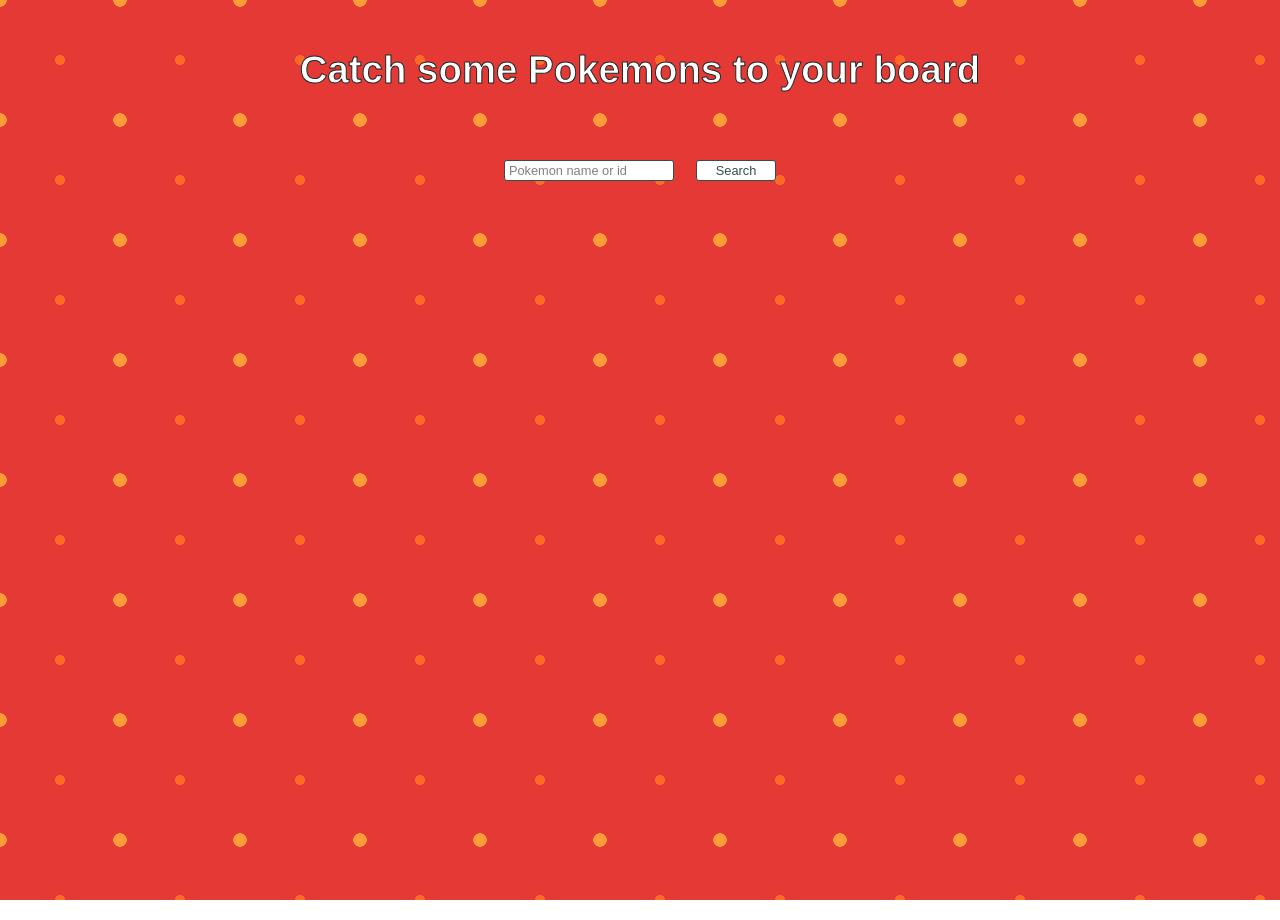
==== search.html @ 2022fdac "Add a Page Title. Add container for Pokemon's Cards" ====
<!doctype html>
<html lang="en">
  <head>
    <meta charset="UTF-8" />
    <meta name="viewport" content="width=device-width, initial-scale=1.0" />
    <link rel="stylesheet" href="src/styles.css" />
    <title>Advansed Pokedex</title>
  </head>
  <body>
    <div id="dot-bg"></div>
    <div id="heading">
      <h1>Catch some Pokemons to your board</h1>
    </div>
    <div id="search">
      <!-- Searching a pokemon -->
      <!-- Search field where users will search for Pokemon’s name or id. -->
      <form>
        <input id="name-id" type="text" placeholder="Pokemon name or id" required />

        <input id="searchBtn" type="button" value="Search" />
      </form>
    </div>
    <div id="pokedex"></div>

    <script src="src/script.js"></script>
  </body>
</html>
---- src/styles.css ----
/* Start:Reset styles */
div, p, img, h1, h2, h3, h4, h5, h6, ul, li, a, body, header, footer, section, main, form {
    box-sizing: border-box;
    display: block;
    margin: 0;
	padding: 0;
	border: 0;
    line-height: 1;
    list-style: none;
    text-decoration: none;
}
a, button { cursor: pointer; }
a:active, a:focus, a:hover, a:visited { text-decoration: none; }
/* The End:Reset styles */


/* Start:General styles */
body {
    font-size: 8px;
    font-family: 'Segoe UI', Roboto, 'Open Sans', 'Helvetica Neue', sans-serif;
    width: 100vw;
    height: 100vh;
}
#heading {
    display: flex;
    justify-content: center;
    align-items: center;
    height: 100px;
    font-size: 1.2rem;
    font-weight: bold;
    color: white;
    -webkit-text-stroke: 1px rgb(21, 42, 42);
    text-align: center;
    margin-top: 20px;
}
#search {
    display: flex;
    width: 100%;
    height: 100px;
    justify-content: center;
    align-items: center;
}
input, button {
    min-width: 80px;
    max-width: 160px;
    font-size: 0.8rem;
    color: darkslategray;
    background-color: white;
    border: 1px darkslategray solid;
    border-radius: 3px;
    margin: 30px 10px;
    padding: 2px 4px;
    text-align: center;
}

input::placeholder {
  opacity: 0.5;
  color: rgb(0, 0, 0);
  font-size: 0.8rem;
  text-align: left;
}

#dot-bg {
    /* Dotted background */
    position: fixed;
    top: 0;
    left: 0;
    width: 100vw;
    height: 100vh;
    z-index: -1;

    background-image: radial-gradient(#ff6b26 6%, transparent 6%),
        radial-gradient(#ff9b36 8%, transparent 8%); /* add a second dots row for diagonal */
    background-color: #e53935;
    background-position: 0 0, 60px 60px; /* second position is a half of bg-size for diagonal spacing effect */
    background-size: 120px 120px; /* bg tale size */
    
}
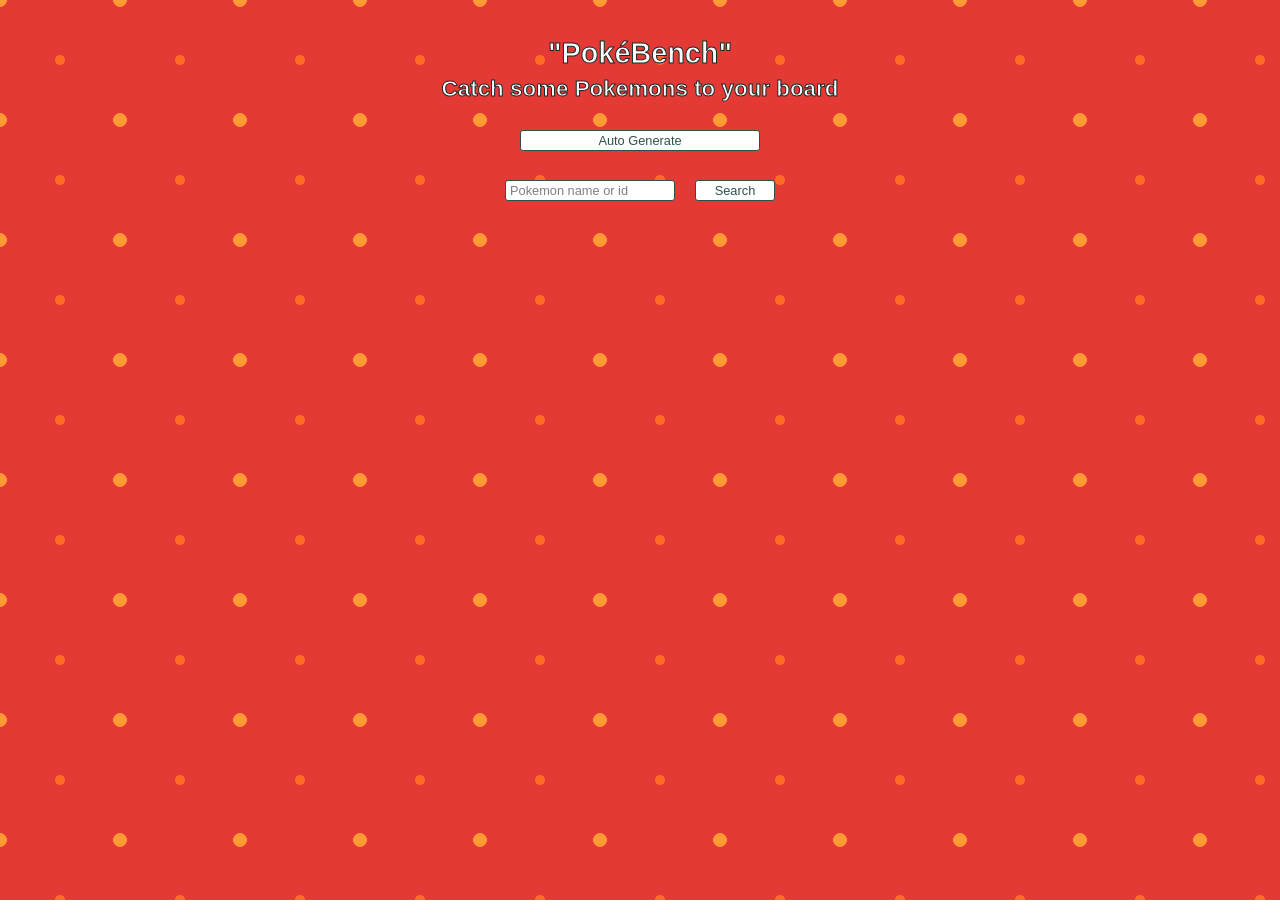
==== commit 8b56ae31: "Add error notification – if Pokemon not found" ====
--- a/search.html
+++ b/search.html
@@ -9,16 +9,18 @@
   <body>
     <div id="dot-bg"></div>
     <div id="heading">
-      <h1>Catch some Pokemons to your board</h1>
+      <h1>"PokéBench"</h1>
+      <h3>Catch some Pokemons to your board</h3>
+    </div>
+    <div id="autogen">
+      <input id="autogenBtn" type="button" value="Auto Generate" />
     </div>
     <div id="search">
       <!-- Searching a pokemon -->
       <!-- Search field where users will search for Pokemon’s name or id. -->
-      <form>
         <input id="name-id" type="text" placeholder="Pokemon name or id" required />
 
         <input id="searchBtn" type="button" value="Search" />
-      </form>
     </div>
     <div id="pokedex"></div>
 
--- a/src/styles.css
+++ b/src/styles.css
@@ -21,25 +21,6 @@
     width: 100vw;
     height: 100vh;
 }
-#heading {
-    display: flex;
-    justify-content: center;
-    align-items: center;
-    height: 100px;
-    font-size: 1.2rem;
-    font-weight: bold;
-    color: white;
-    -webkit-text-stroke: 1px rgb(21, 42, 42);
-    text-align: center;
-    margin-top: 20px;
-}
-#search {
-    display: flex;
-    width: 100%;
-    height: 100px;
-    justify-content: center;
-    align-items: center;
-}
 input, button {
     min-width: 80px;
     max-width: 160px;
@@ -60,6 +41,58 @@
   text-align: left;
 }
 
+#heading {
+    display: flex;
+    justify-content: center;
+    align-items: center;
+    flex-direction: column;
+    gap: 10px;
+    width: 100%;
+    height: 100px;
+    margin-top: 20px;
+}
+#heading h1 {
+    font-size: 1.8rem;
+    font-weight: bold;
+    color: white;
+    -webkit-text-stroke: 1px rgb(21, 42, 42);
+    text-align: center;
+}
+#heading h3 {
+    font-size: 1.4rem;
+    color: white;
+    -webkit-text-stroke: 1px rgb(21, 42, 42);
+    text-align: center;
+}
+#autogen {
+    display: flex;
+    width: 100%;
+    height: 40px;
+    justify-content: center;
+    align-items: center;
+}
+
+#autogen input {
+    min-width: 240px;
+    max-width: 300px;
+    font-size: 0.8rem;
+    color: darkslategray;
+    background-color: white;
+    border: 1px darkslategray solid;
+    border-radius: 3px;
+    margin: 30px 10px;
+    padding: 2px 4px;
+    text-align: center;
+}
+#search {
+    display: flex;
+    width: 100%;
+    height: 60px;
+    justify-content: center;
+    align-items: center;
+}
+
+
 #dot-bg {
     /* Dotted background */
     position: fixed;
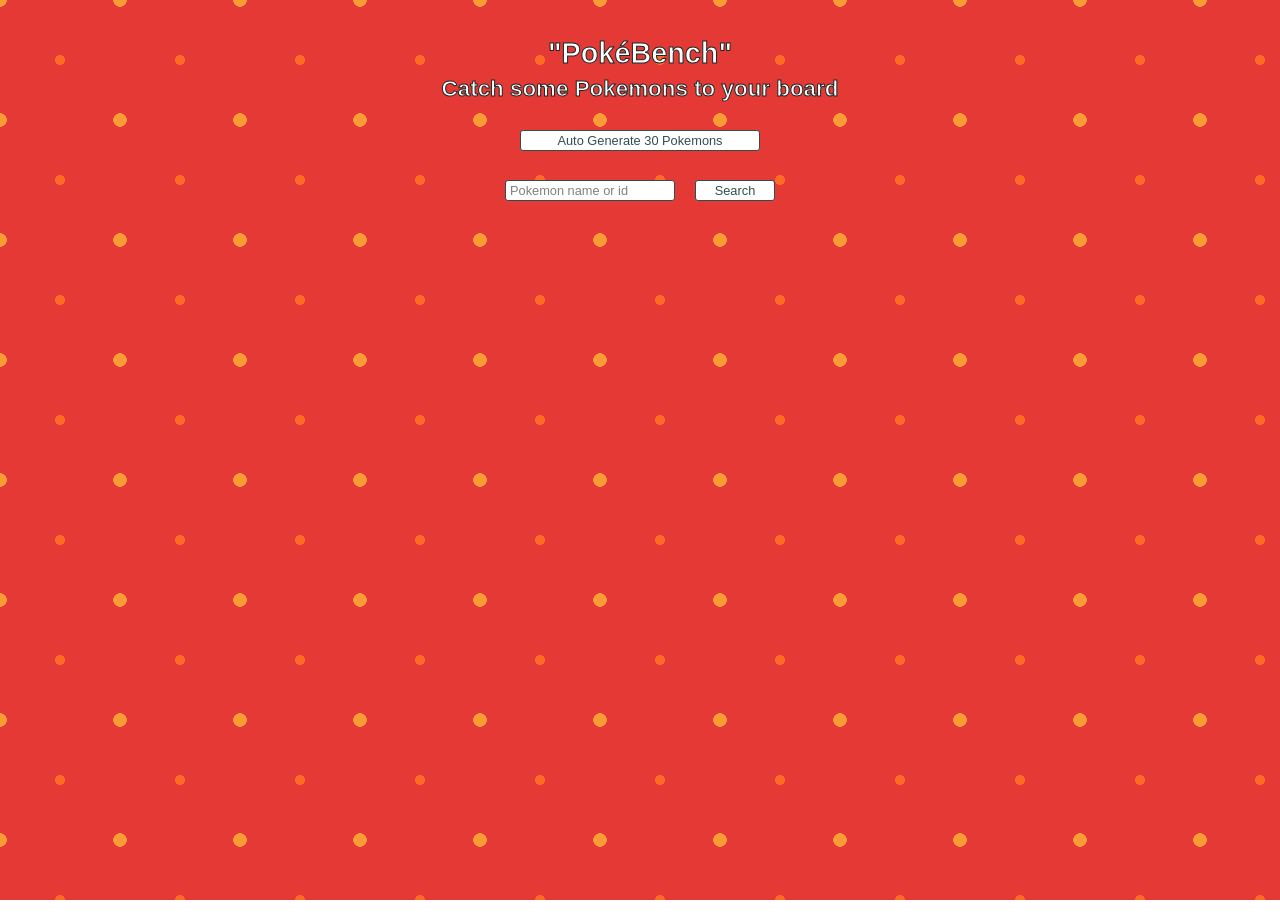
==== commit e56d6898: "Pokemon information Fetch from Poke API for 30 pokemons - 1 page" ====
--- a/search.html
+++ b/search.html
@@ -7,22 +7,25 @@
     <title>Advansed Pokedex</title>
   </head>
   <body>
-    <div id="dot-bg"></div>
+    <div id="dot-bg"></div><!-- Dot background for this page-->
+
     <div id="heading">
       <h1>"PokéBench"</h1>
       <h3>Catch some Pokemons to your board</h3>
     </div>
-    <div id="autogen">
-      <input id="autogenBtn" type="button" value="Auto Generate" />
+
+    <div id="autogen"><!-- Generate button (1 page with 30 Pokemon cards) -->
+      <input id="autogenBtn" type="button" value="Auto Generate 30 Pokemons" />
     </div>
-    <div id="search">
-      <!-- Searching a pokemon -->
+    
+    <div id="search"><!-- Searching a pokemon --> 
       <!-- Search field where users will search for Pokemon’s name or id. -->
         <input id="name-id" type="text" placeholder="Pokemon name or id" required />
-
+      <!-- Search button -->
         <input id="searchBtn" type="button" value="Search" />
     </div>
-    <div id="pokedex"></div>
+
+    <div id="pokedex"></div><!-- Pokemon's Cards container-->
 
     <script src="src/script.js"></script>
   </body>
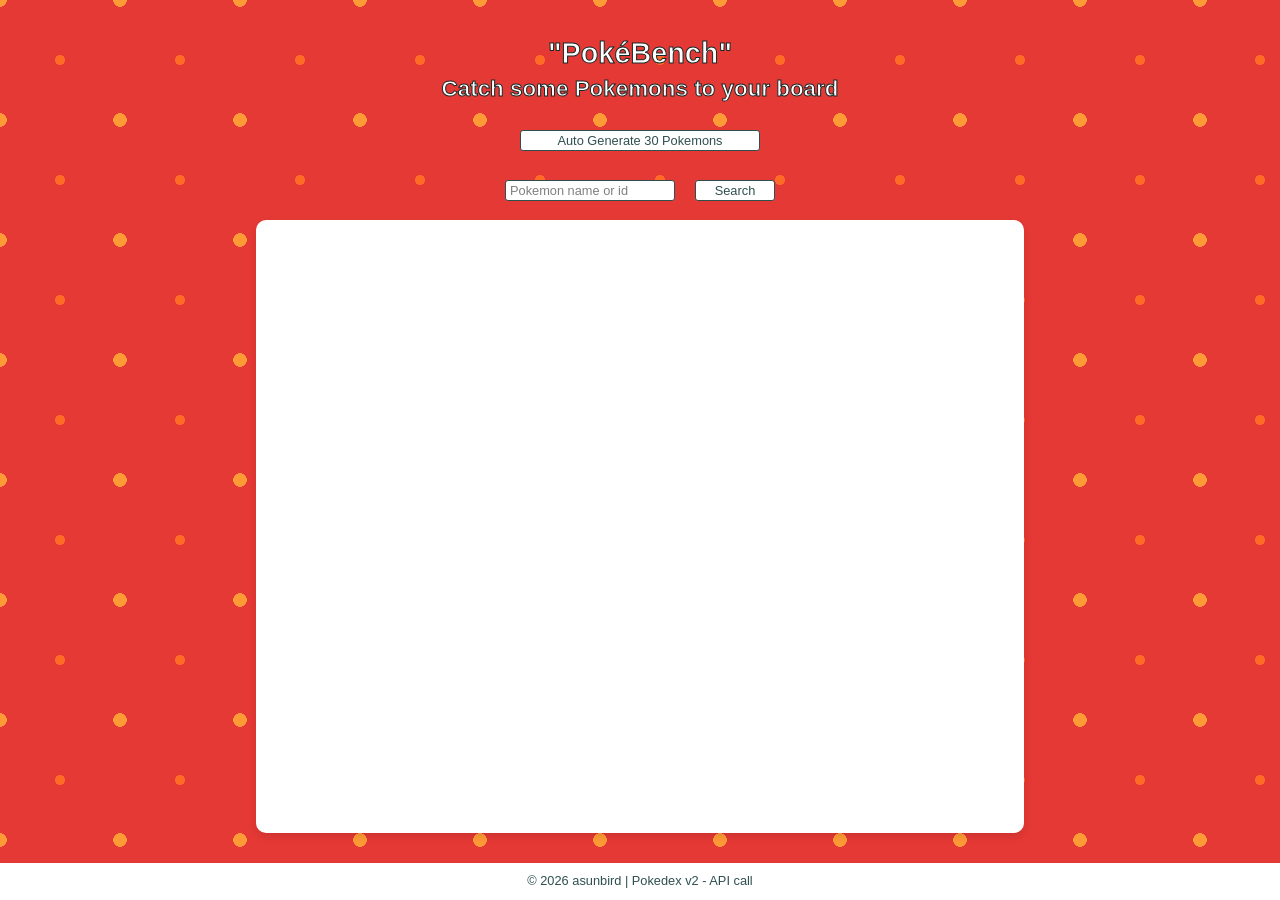
==== commit 86faca18: "Add fetched pokemon's Data to an Object and Render a Pokenon Card for it" ====
--- a/search.html
+++ b/search.html
@@ -7,25 +7,34 @@
     <title>Advansed Pokedex</title>
   </head>
   <body>
-    <div id="dot-bg"></div><!-- Dot background for this page-->
+    <!-- Dot background for this page-->
+    <div id="dot-bg"></div>
 
     <div id="heading">
       <h1>"PokéBench"</h1>
       <h3>Catch some Pokemons to your board</h3>
     </div>
 
-    <div id="autogen"><!-- Generate button (1 page with 30 Pokemon cards) -->
+    <!-- Generate button (1 page with 30 Pokemon cards) -->
+    <div id="autogen">
       <input id="autogenBtn" type="button" value="Auto Generate 30 Pokemons" />
     </div>
     
-    <div id="search"><!-- Searching a pokemon --> 
-      <!-- Search field where users will search for Pokemon’s name or id. -->
+    <!-- Searching a pokemon -->
+    <div id="search"> 
+        <!-- Search field where users will search for Pokemon’s name or id. -->
         <input id="name-id" type="text" placeholder="Pokemon name or id" required />
-      <!-- Search button -->
+        <!-- Search button -->
         <input id="searchBtn" type="button" value="Search" />
     </div>
 
-    <div id="pokedex"></div><!-- Pokemon's Cards container-->
+    <!-- Pokemon's Cards container-->
+    <div id="pokedex"></div>
+
+    <!-- Footer -->
+    <footer id="footer">
+      <span>© 2026 asunbird | Pokedex v2 - API call</span>
+    </footer>
 
     <script src="src/script.js"></script>
   </body>
--- a/src/styles.css
+++ b/src/styles.css
@@ -19,80 +19,10 @@
     font-size: 8px;
     font-family: 'Segoe UI', Roboto, 'Open Sans', 'Helvetica Neue', sans-serif;
     width: 100vw;
-    height: 100vh;
-}
-input, button {
-    min-width: 80px;
-    max-width: 160px;
-    font-size: 0.8rem;
-    color: darkslategray;
-    background-color: white;
-    border: 1px darkslategray solid;
-    border-radius: 3px;
-    margin: 30px 10px;
-    padding: 2px 4px;
-    text-align: center;
-}
-
-input::placeholder {
-  opacity: 0.5;
-  color: rgb(0, 0, 0);
-  font-size: 0.8rem;
-  text-align: left;
-}
-
-#heading {
-    display: flex;
-    justify-content: center;
-    align-items: center;
-    flex-direction: column;
-    gap: 10px;
-    width: 100%;
-    height: 100px;
-    margin-top: 20px;
-}
-#heading h1 {
-    font-size: 1.8rem;
-    font-weight: bold;
-    color: white;
-    -webkit-text-stroke: 1px rgb(21, 42, 42);
-    text-align: center;
-}
-#heading h3 {
-    font-size: 1.4rem;
-    color: white;
-    -webkit-text-stroke: 1px rgb(21, 42, 42);
-    text-align: center;
-}
-#autogen {
-    display: flex;
-    width: 100%;
-    height: 40px;
-    justify-content: center;
-    align-items: center;
-}
-
-#autogen input {
-    min-width: 240px;
-    max-width: 300px;
-    font-size: 0.8rem;
-    color: darkslategray;
-    background-color: white;
-    border: 1px darkslategray solid;
-    border-radius: 3px;
-    margin: 30px 10px;
-    padding: 2px 4px;
-    text-align: center;
-}
-#search {
-    display: flex;
-    width: 100%;
-    height: 60px;
-    justify-content: center;
-    align-items: center;
-}
-
-
+    min-height: 100vh;
+    display: flex;
+    flex-direction: column;
+}
 #dot-bg {
     /* Dotted background */
     position: fixed;
@@ -106,6 +36,311 @@
         radial-gradient(#ff9b36 8%, transparent 8%); /* add a second dots row for diagonal */
     background-color: #e53935;
     background-position: 0 0, 60px 60px; /* second position is a half of bg-size for diagonal spacing effect */
-    background-size: 120px 120px; /* bg tale size */
-    
-}+    background-size: 120px 120px; /* bg tale size */  
+}
+input, button {
+    min-width: 80px;
+    max-width: 160px;
+    font-size: 0.8rem;
+    color: darkslategray;
+    background-color: white;
+    border: 1px darkslategray solid;
+    border-radius: 3px;
+    margin: 30px 10px;
+    padding: 2px 4px;
+    text-align: center;
+}
+
+input::placeholder {
+  opacity: 0.5;
+  color: rgb(0, 0, 0);
+  font-size: 0.8rem;
+  text-align: left;
+}
+/* End:General styles */
+
+/* Start:Heading styles */
+#heading {
+    display: flex;
+    justify-content: center;
+    align-items: center;
+    flex-direction: column;
+    gap: 10px;
+    width: 100%;
+    height: 100px;
+    margin-top: 20px;
+}
+#heading h1 {
+    font-size: 1.8rem;
+    font-weight: bold;
+    color: white;
+    -webkit-text-stroke: 1px rgb(21, 42, 42);
+    text-align: center;
+}
+#heading h3 {
+    font-size: 1.4rem;
+    color: white;
+    -webkit-text-stroke: 1px rgb(21, 42, 42);
+    text-align: center;
+}
+/* End:Heading styles */
+
+/* Start:Form styles */
+#autogen {
+    display: flex;
+    width: 100%;
+    height: 40px;
+    justify-content: center;
+    align-items: center;
+}
+#autogen input {
+    min-width: 240px;
+    max-width: 300px;
+    font-size: 0.8rem;
+    color: darkslategray;
+    background-color: white;
+    border: 1px darkslategray solid;
+    border-radius: 3px;
+    margin: 30px 10px;
+    padding: 2px 4px;
+    text-align: center;
+}
+#search {
+    display: flex;
+    width: 100%;
+    height: 60px;
+    justify-content: center;
+    align-items: center;
+}
+/* End:Form styles */
+
+
+
+/* Start:Cards styles */
+#pokedex {
+    display: flex;
+    flex-wrap: wrap;
+    justify-content: center;
+    align-items: center;
+    gap: 20px;
+    width: 60vw;
+    max-width: 800px;
+    min-height: 60vh;
+    margin: 0 auto;
+    padding: 20px;
+    background-color: white;
+    border-radius: 10px;
+    box-shadow: 0 4px 8px rgba(0, 0, 0, 0.1);
+    flex: 1;
+}
+#pokedex .card {
+    display: flex;
+    flex-direction: column;
+    align-items: center;
+    max-width: 160px;
+    background-color: whitesmoke;
+    border-radius: 8px;
+    box-shadow: 0 1px 2px rgba(105, 105, 105, 0.3);
+    /* to clip child elements (scaled image) that overflow */
+    overflow: hidden;
+    /* Add the transition property here so the browser knows to animate the transform */
+    transition: transform 0.3s ease-in-out;
+
+    /* Crucial for 3D */
+    perspective: 1000px; 
+    perspective-origin: center;
+}
+/* Scales the card up by 3% */
+#pokedex .card:hover { transform: scale(1.03); } 
+
+/* --- The Card Flip --- */
+#pokedex .card .card-inner {
+    width: 100%;
+    height: 100%;
+    position: relative;
+    text-align: center;
+    transition: transform 0.6s;
+    transform-style: preserve-3d; 
+    /* Allows 3D perspective */
+    border-radius: 8px;
+}
+#pokedex .card .card-inner.flip {
+  transform: rotateY(180deg);
+  border-radius: 8px;
+}
+/* Position the front and back side */
+.card-front, .card-back {
+    /* The front and back elements occupy the same space */
+    position: relative;
+    width: 100%; 
+    height: 100%; 
+    /* Safari */
+    -webkit-backface-visibility: hidden;
+    backface-visibility: hidden;
+    /* Hides back when rotated */
+}
+/* --- The Card Back Content --- */
+/* Style the back side */
+.card-back {
+    background-color: #f6d5bd;
+    transform: rotateY(180deg); 
+    /* Starts face down */
+    display: flex;
+    align-items: center;
+    justify-content: flex-end;
+    flex-direction: column;
+    position: absolute;
+    right: 0;
+    left: 0;
+    top: 0;   
+}
+.card-back .back-content {
+    display: flex;
+    flex-direction: column;
+    align-items: center;
+    justify-content: center;
+}
+.card-back .back-button-name {
+    display: flex;
+    flex-direction: column;
+    align-items: center;
+    justify-content: center;
+    width: 100%;
+    padding: 8px;
+    box-sizing: border-box;
+    margin-bottom: 10px;
+}
+
+.card-back .back-button-name h2 { 
+    margin: 20px 0 10px 0; 
+    font-size: 1.4rem;
+    font-weight: bold;
+    max-width: 160px;
+}
+.card-back .back-content p { 
+    margin: 0 20px;
+    background-color: #ffffff;
+    padding: 8px;
+    border-radius: 4px;
+    box-shadow: 0 1px 2px rgba(105, 105, 105, 0.3);
+    font-size: 0.8rem;
+    color: #746969; 
+    max-width: 160px;
+}
+/* Card Buttons for Flip and Battle */
+/* Style all buttons in card container */
+#pokedex .card .card-inner button {
+    display: inline-block;
+    margin: 4px 2px;
+    background-color: #2181dc;
+    padding: 4px 0px;
+    border-radius: 4px;
+    border: #0c4983 1px solid;
+    box-shadow: 0 2px 2px rgba(3, 46, 115, 0.292);
+    font-size: 0.8rem;
+    color: #ffffff;
+    cursor: pointer;
+    transition: background-color 0.1s linear;
+    max-width: 60px;
+}
+#pokedex .card .card-inner .front-buttons {
+    display: flex;
+    justify-content: center;
+    align-items: center;
+    padding: 0;
+}
+/* --- 4. The Card Front Image and Info --- */
+#pokedex .card .cardimg {
+    background-color: rgb(208, 208, 208);
+    width: 160px;
+    height: auto;
+    border-top-left-radius: 10px;
+    border-top-right-radius: 10px;
+    overflow: hidden;
+    object-fit: contain;
+/* Add the transition property here so the browser knows to animate the transform */
+    transition: transform 0.2s ease-in-out; 
+}
+/* The Trigger State (e.g., when the user hovers over the logo) */
+#pokedex .card .cardimg:hover {
+    transform: scale(1.05); /* Scales the card image up by 5% */
+}
+#pokedex .card .cardinf {
+    text-align: center;
+    display: flex;
+    flex-direction: column;
+    align-items: flex-start;
+    justify-content: flex-start;
+    padding: 8px;
+    margin: 0;
+    width: 100%;
+    height: 100px;
+}
+#pokedex .card .cardinf .pokemon-index { 
+    font-size: 0.8rem;
+    color: #2181dc;
+    text-shadow: 0 0.8px 0.8px rgba(0, 0, 0, 0.2);
+}   
+#pokedex .card .cardinf .pokemon-name {
+    font-size: 1.4rem;
+    font-weight: bold;
+    margin: 4px 0;
+    max-width: 160px;
+}
+#pokedex .card .card-inner .pokemon-type {
+    display: flex;
+    flex-direction: row;
+    gap: 8px;
+    font-size: 0.9rem;
+    color: #555;
+    margin: 16px 0;
+}
+#pokedex .card .card-inner .pokemon-type .type {
+    background-color: #878787;
+    padding: 4px 8px;
+    border-radius: 4px;
+    box-shadow: 0 1px 2px rgba(105, 105, 105, 0.3);
+    font-size: 0.8rem;
+    color: #ffffff;
+}
+#pokedex .card .cardinf .front-buttons {
+    max-width: 160px;
+}
+#pokedex .card .cardinf .front-buttons button {
+    max-width: 70px;
+}
+/* ...End:Cards styles... */
+
+
+
+/* Footer */
+/* End:Cards styles */
+
+#footer {
+    width: 100%;
+    height: fit-content;
+    display: flex;
+    justify-content: center;
+    align-items: center;
+    background-color: white;
+    position: relative;
+    margin-top: 30px;
+}
+#footer span {
+    font-size: 0.8rem;
+    color: darkslategray;
+    margin: 10px;
+    padding: 2px 4px;
+    text-align: center;
+}
+
+
+
+/* --- MEDIA QUERY --- */
+
+/* --- Tablet (Under 900px) --- */
+/*  @media (max-width: 900px) {}  */
+
+
+/* --- Mobile (Under 600px) --- */
+/*  @media (max-width: 600px) {}  */
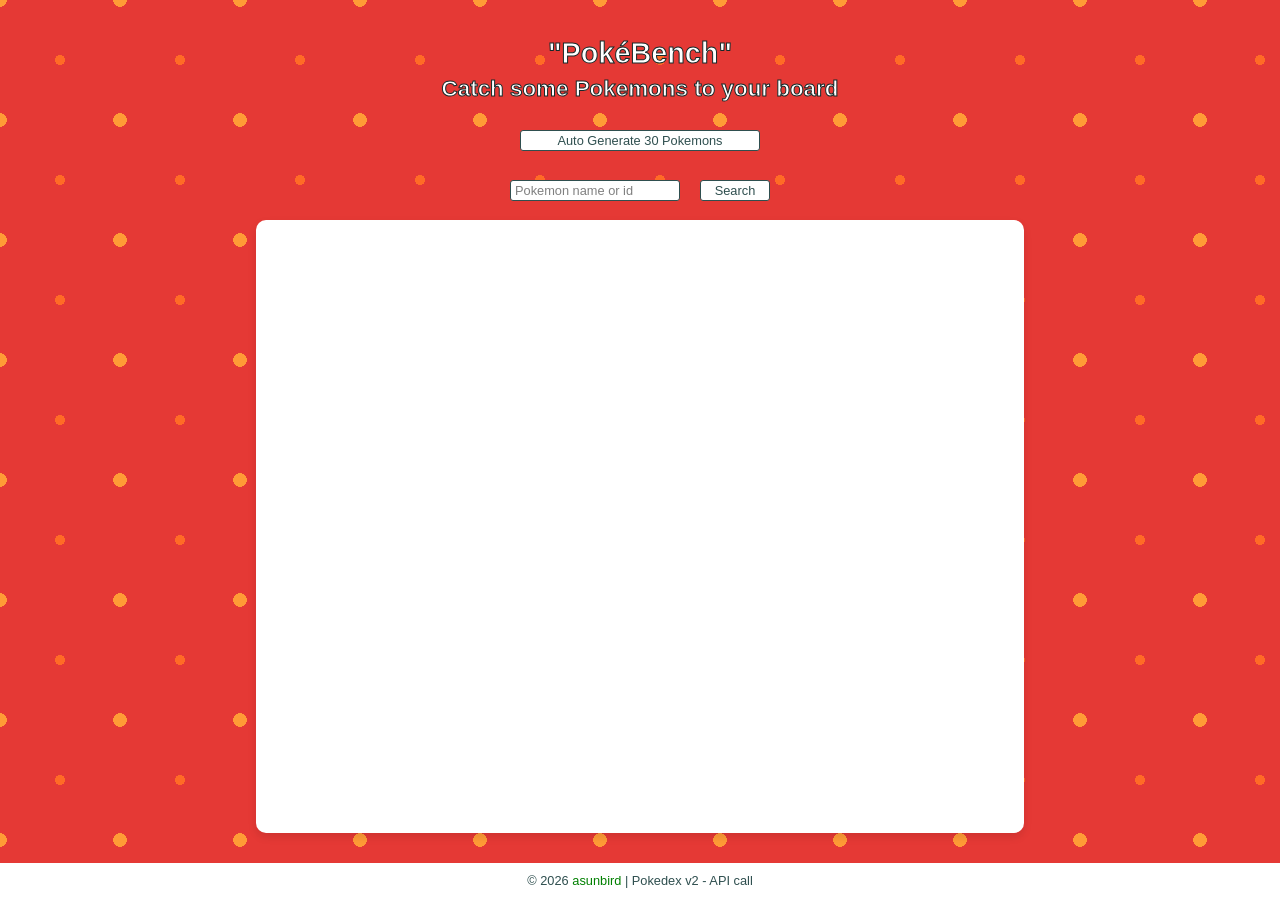
==== commit dd9ca3b9: "Add link into footer" ====
--- a/search.html
+++ b/search.html
@@ -33,7 +33,7 @@
 
     <!-- Footer -->
     <footer id="footer">
-      <span>© 2026 asunbird | Pokedex v2 - API call</span>
+      <span>© 2026 <a href="https://github.com/asunbird" target="_blank">asunbird</a> | Pokedex v2 - API call</span>
     </footer>
 
     <script src="src/script.js"></script>
--- a/src/styles.css
+++ b/src/styles.css
@@ -39,7 +39,7 @@
     background-size: 120px 120px; /* bg tale size */  
 }
 input, button {
-    min-width: 80px;
+    min-width: 70px;
     max-width: 160px;
     font-size: 0.8rem;
     color: darkslategray;
@@ -333,7 +333,7 @@
     padding: 2px 4px;
     text-align: center;
 }
-
+#footer a {display: inline-block; color: green; }
 
 
 /* --- MEDIA QUERY --- */
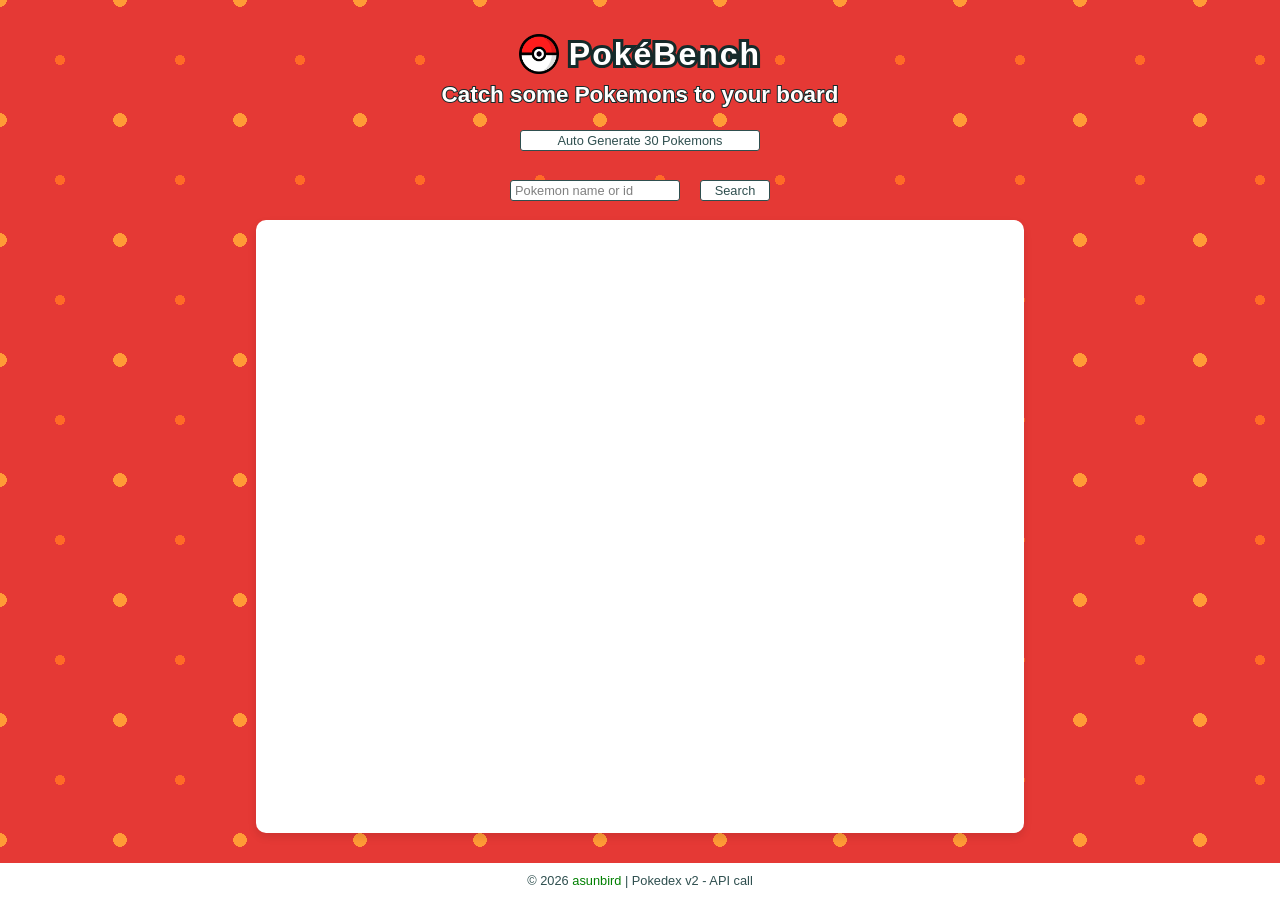
==== commit b37053f5: "Add logo picture and adopt heading styles." ====
--- a/search.html
+++ b/search.html
@@ -10,8 +10,12 @@
     <!-- Dot background for this page-->
     <div id="dot-bg"></div>
 
+    <!-- Page heading and logo -->
     <div id="heading">
-      <h1>"PokéBench"</h1>
+      <div id="logo-heading">
+        <img id="logo" src="media/pokeball.PNG" alt="pokeball">
+        <h1>PokéBench</h1>
+      </div>
       <h3>Catch some Pokemons to your board</h3>
     </div>
 
--- a/src/styles.css
+++ b/src/styles.css
@@ -71,16 +71,30 @@
     margin-top: 20px;
 }
 #heading h1 {
-    font-size: 1.8rem;
+    font-size: 2rem;
     font-weight: bold;
+    letter-spacing: 2px;
     color: white;
-    -webkit-text-stroke: 1px rgb(21, 42, 42);
-    text-align: center;
+    -webkit-text-stroke: 6px rgb(21, 42, 42);
+    paint-order: stroke fill; /* stroke first, then fill */
+    text-align: center;
+}
+#logo-heading {
+    display: flex;
+    justify-content: center;
+    align-items: center;
+    gap: 10px;
+}
+#logo {
+    display: inline-block;
+    width: 40px;
+    height: auto;   
 }
 #heading h3 {
     font-size: 1.4rem;
     color: white;
-    -webkit-text-stroke: 1px rgb(21, 42, 42);
+    -webkit-text-stroke: 2px rgb(21, 42, 42);
+    paint-order: stroke fill; /* stroke first, then fill */
     text-align: center;
 }
 /* End:Heading styles */
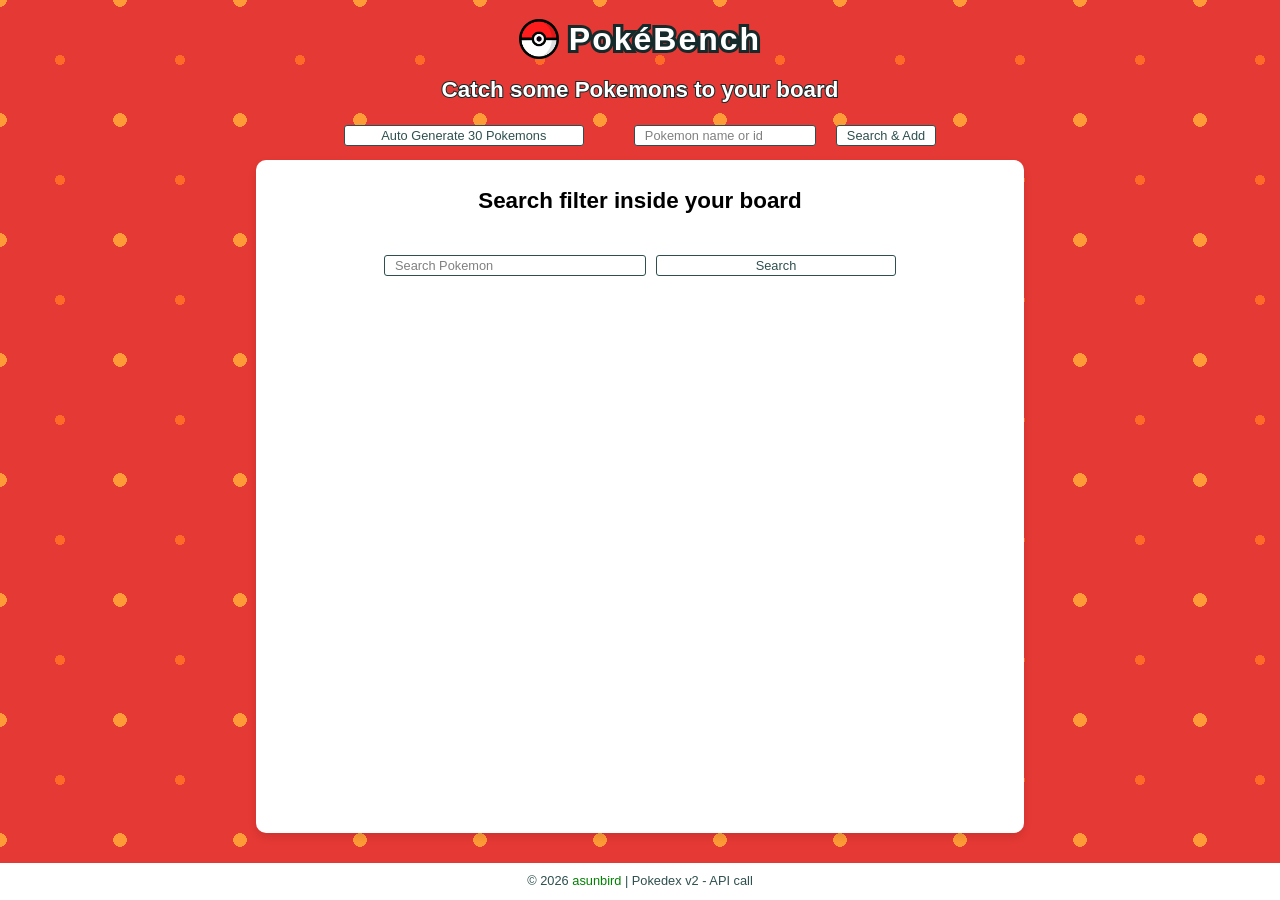
==== commit e192cbe0: "Add spacing variables. Edit Search buttons styles" ====
--- a/search.html
+++ b/search.html
@@ -19,21 +19,32 @@
       <h3>Catch some Pokemons to your board</h3>
     </div>
 
-    <!-- Generate button (1 page with 30 Pokemon cards) -->
-    <div id="autogen">
-      <input id="autogenBtn" type="button" value="Auto Generate 30 Pokemons" />
+    <!-- Buttons for generating Pokemon cards -->
+    <section id="gen-buttons">
+        <!-- Generate button (1 page with 30 Pokemon cards) -->
+        <div id="autogen">
+            <input id="autogenBtn" type="button" value="Auto Generate 30 Pokemons" />
+        </div>
+    
+        <!-- Searching and Adding a pokemon -->
+        <div id="search-add"> 
+            <!-- Search field where users will search for Pokemon’s name or id. -->
+            <input id="name-id" type="text" placeholder="Pokemon name or id" required />
+            <!-- Search button -->
+            <input id="searchAddBtn" type="button" value="Search & Add" />
+        </div>
+    </section>
+
+
+    <!-- Pokemon's Cards container with Search filter -->
+    <div id="pokedex">
+      <!-- Search filter -->
+      <h3>Search filter inside your board</h3>
+      <div id="search-filter">
+        <input id="search-filter-input" type="text" placeholder="Search Pokemon" />
+        <input id="search-filter-btn" type="button" value="Search" />
+      </div>
     </div>
-    
-    <!-- Searching a pokemon -->
-    <div id="search"> 
-        <!-- Search field where users will search for Pokemon’s name or id. -->
-        <input id="name-id" type="text" placeholder="Pokemon name or id" required />
-        <!-- Search button -->
-        <input id="searchBtn" type="button" value="Search" />
-    </div>
-
-    <!-- Pokemon's Cards container-->
-    <div id="pokedex"></div>
 
     <!-- Footer -->
     <footer id="footer">
--- a/src/styles.css
+++ b/src/styles.css
@@ -15,6 +15,14 @@
 
 
 /* Start:General styles */
+/* Spacing variables */
+:root {
+    --spacing-unit-sm: 10px;
+    --spacing-unit-md: 30px;
+    --spacing-unit-lg: 60px;
+    --spacing-unit-xl: 120px;
+}
+
 body {
     font-size: 8px;
     font-family: 'Segoe UI', Roboto, 'Open Sans', 'Helvetica Neue', sans-serif;
@@ -46,8 +54,8 @@
     background-color: white;
     border: 1px darkslategray solid;
     border-radius: 3px;
-    margin: 30px 10px;
-    padding: 2px 4px;
+    margin: var(--spacing-unit-md) var(--spacing-unit-sm);
+    padding: 2px 10px;
     text-align: center;
 }
 
@@ -65,10 +73,10 @@
     justify-content: center;
     align-items: center;
     flex-direction: column;
-    gap: 10px;
+    gap: var(--spacing-unit-sm);
     width: 100%;
     height: 100px;
-    margin-top: 20px;
+    margin-top: var(--spacing-unit-sm);
 }
 #heading h1 {
     font-size: 2rem;
@@ -83,7 +91,8 @@
     display: flex;
     justify-content: center;
     align-items: center;
-    gap: 10px;
+    gap: var(--spacing-unit-sm);
+    margin-bottom: var(--spacing-unit-sm);
 }
 #logo {
     display: inline-block;
@@ -99,10 +108,10 @@
 }
 /* End:Heading styles */
 
+
 /* Start:Form styles */
 #autogen {
     display: flex;
-    width: 100%;
     height: 40px;
     justify-content: center;
     align-items: center;
@@ -115,38 +124,78 @@
     background-color: white;
     border: 1px darkslategray solid;
     border-radius: 3px;
-    margin: 30px 10px;
-    padding: 2px 4px;
-    text-align: center;
-}
-#search {
-    display: flex;
-    width: 100%;
+    margin: var(--spacing-unit-md) var(--spacing-unit-sm);
+    padding: 2px 10px;
+    text-align: center;
+}
+#gen-buttons {
+    display: flex;
+    width: 60vw;
+    max-width: 800px;
+    height: 30px;
+    justify-content: center;
+    align-items: center;
+    gap: var(--spacing-unit-md);
+    margin: var(--spacing-unit-sm) auto;
+}
+#search-add {
+    display: flex;
     height: 60px;
     justify-content: center;
     align-items: center;
 }
 /* End:Form styles */
 
-
-
-/* Start:Cards styles */
+/*  ... Cards Container with Search filter ... */
+/* Start:Search filter styles */
+#search-filter {
+    width: 100%;
+    height: var(--spacing-unit-md);
+    display: flex;
+    justify-content: center;
+    align-items: center;
+    gap: var(--spacing-unit-sm);
+}
+#search-filter input {
+    min-width: 240px;
+    max-width: 300px;
+    font-size: 0.8rem;
+    color: darkslategray;
+    background-color: white;
+    border: 1px darkslategray solid;
+    border-radius: 3px;
+    margin: 0;
+    padding: 2px 10px;
+    text-align: center;
+}
+/* End:Search filter styles */
+/* Cards container */
 #pokedex {
     display: flex;
     flex-wrap: wrap;
     justify-content: center;
-    align-items: center;
-    gap: 20px;
+    align-content: flex-start;
+    gap: var(--spacing-unit-md);
     width: 60vw;
     max-width: 800px;
     min-height: 60vh;
     margin: 0 auto;
-    padding: 20px;
+    padding: var(--spacing-unit-md);
     background-color: white;
     border-radius: 10px;
     box-shadow: 0 4px 8px rgba(0, 0, 0, 0.1);
     flex: 1;
 }
+#pokedex h3 {
+    width: 100%;
+    height: 30px;
+    display: block;
+    font-size: 1.4rem;
+    color: black;
+    text-align: center;
+}
+
+/* Start:Cards styles */
 #pokedex .card {
     display: flex;
     flex-direction: column;
@@ -222,7 +271,7 @@
     width: 100%;
     padding: 8px;
     box-sizing: border-box;
-    margin-bottom: 10px;
+    margin-bottom: var(--spacing-unit-sm);
 }
 
 .card-back .back-button-name h2 { 
@@ -338,12 +387,12 @@
     align-items: center;
     background-color: white;
     position: relative;
-    margin-top: 30px;
+    margin-top: var(--spacing-unit-md);
 }
 #footer span {
     font-size: 0.8rem;
     color: darkslategray;
-    margin: 10px;
+    margin: var(--spacing-unit-sm);
     padding: 2px 4px;
     text-align: center;
 }
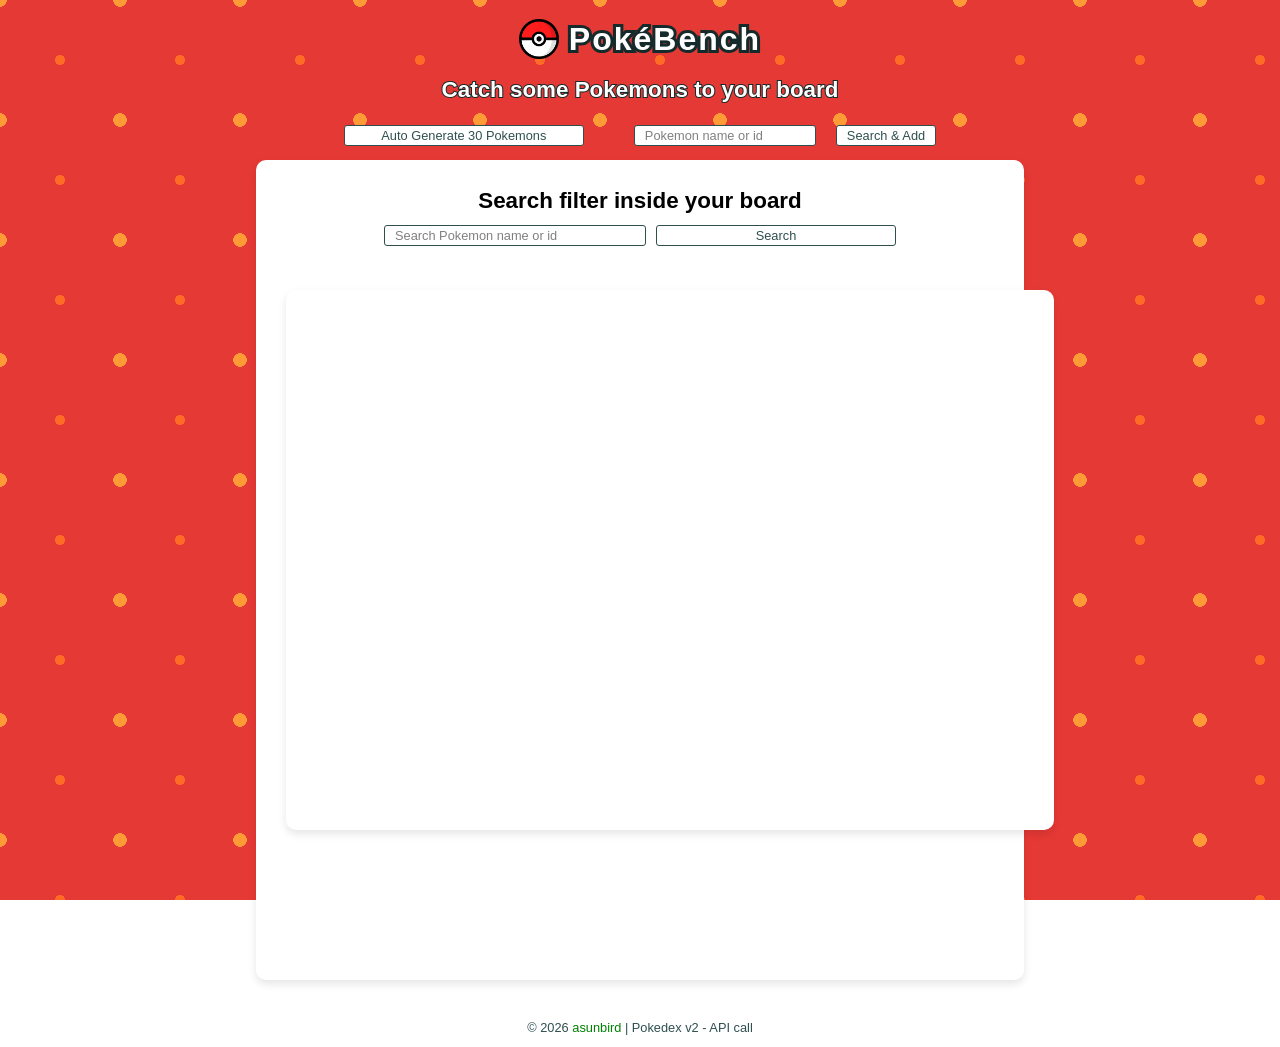
==== commit fdb933ab: "Working on Search Filter and Pagination" ====
--- a/search.html
+++ b/search.html
@@ -38,12 +38,19 @@
 
     <!-- Pokemon's Cards container with Search filter -->
     <div id="pokedex">
-      <!-- Search filter -->
-      <h3>Search filter inside your board</h3>
-      <div id="search-filter">
-        <input id="search-filter-input" type="text" placeholder="Search Pokemon" />
-        <input id="search-filter-btn" type="button" value="Search" />
+      <div id="filter-section">
+        <!-- Search filter UI inside this section -->
+        <h3>Search filter inside your board</h3>
+        <div id="search-filter">
+          <input id="search-filter-input" type="text" placeholder="Search Pokemon name or id" />
+          <input id="search-filter-btn" type="button" value="Search" />
+        </div>
       </div>
+
+      <!-- Pokemon's Cards container -->
+      <ul id="pokedex-cards"></ul> <!-- Use an <ul> for the list of card items! -->   
+
+      <div id="pagination"></div>
     </div>
 
     <!-- Footer -->
--- a/src/styles.css
+++ b/src/styles.css
@@ -172,6 +172,40 @@
 /* Cards container */
 #pokedex {
     display: flex;
+    justify-content: center;
+    align-content: flex-start;
+    flex-direction: column;
+    gap: var(--spacing-unit-md);
+    width: 60vw;
+    max-width: 860px;
+    min-height: 60vh;
+    margin: 0 auto;
+    padding: var(--spacing-unit-md);
+    background-color: white;
+    border-radius: 10px;
+    box-shadow: 0 4px 8px rgba(0, 0, 0, 0.1);
+}
+#pokedex h3 {
+    width: 100%;
+    height: 30px;
+    display: block;
+    font-size: 1.4rem;
+    color: black;
+    text-align: center;
+}
+#pagination {
+    display: flex;
+    justify-content: center;
+    align-items: center;
+    flex-wrap: wrap;
+    gap: var(--spacing-unit-sm);
+    margin: var(--spacing-unit-sm) auto;
+    padding: var(--spacing-unit-md);
+}
+
+/* Start:Cards styles */
+#pokedex-cards {
+    display: flex;
     flex-wrap: wrap;
     justify-content: center;
     align-content: flex-start;
@@ -179,23 +213,12 @@
     width: 60vw;
     max-width: 800px;
     min-height: 60vh;
-    margin: 0 auto;
-    padding: var(--spacing-unit-md);
+    margin: var(--spacing-unit-sm) auto;
+    padding: var(--spacing-unit-sm);
     background-color: white;
     border-radius: 10px;
     box-shadow: 0 4px 8px rgba(0, 0, 0, 0.1);
-    flex: 1;
-}
-#pokedex h3 {
-    width: 100%;
-    height: 30px;
-    display: block;
-    font-size: 1.4rem;
-    color: black;
-    text-align: center;
-}
-
-/* Start:Cards styles */
+}
 #pokedex .card {
     display: flex;
     flex-direction: column;
